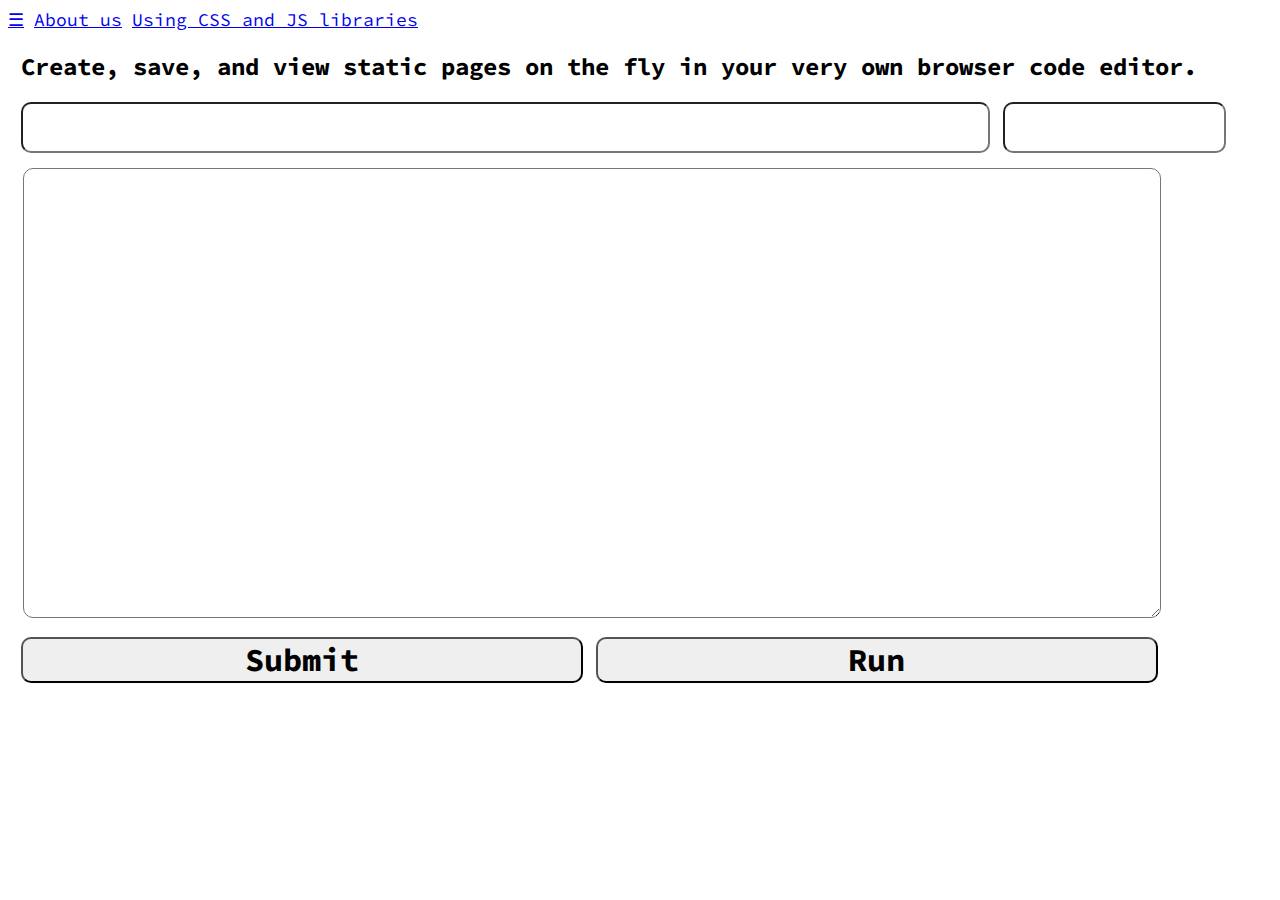
==== index.html @ d23c3039 "Almost done!" ====
<!DOCTYPE html>
<html lang="en">

<head>
    <meta charset="UTF-8">
    <meta name="viewport" content="width=device-width, initial-scale=1.0">
    <title>CodeMode &middot; HTML paradise!</title>
    <link rel="shortcut icon" href="favicon.png" type="image/x-icon">
    <link rel="stylesheet" href="https://nispar2009.github.io/spectrum-stylr-beta/dark.css">
    <link rel="stylesheet" href="style.css">
    <link rel="preconnect" href="https://fonts.googleapis.com">
    <link rel="preconnect" href="https://fonts.gstatic.com" crossorigin>
    <link href="https://fonts.googleapis.com/css2?family=Cabin+Sketch&family=Source+Code+Pro:wght@300&display=swap"
        rel="stylesheet">
    <script src="script.js"></script>
    <script src="https://nispar2009.github.io/spectrum_stylr/Spectrum.js"></script>
</head>

<body onload="loadFiles()" onkeydown="esc()">
    <div id="desktop">
        <div id="page"></div>
        <div id="sidebar">
            <table class="table" id="files"></table>
        </div>
        <header>
            <div class="nav nav-desktop">
                <a href="#" id="hamburger" class="nav-desktop-item nav-desktop-link"
                    onclick="toggleSidebar()">&#9776;</a>
                <a href="https://nispar2009.github.io" class="nav-desktop-item nav-desktop-link">About us</a>
                <a href="https://nispar2009.github.io/spectrum_stylr/docsHome.html"
                    class="nav-desktop-item nav-desktop-link">Using CSS and JS libraries</a>
            </div>
        </header>

        <h2 class="heading">Create, save, and view static pages on the fly in your very own browser code editor.</h2>
        <input type="text" id="filename" class="form"><input type="text" class="form" id="html" value=".html" readonly>
        <textarea class="form" id="code" spellcheck="false"></textarea>
        <br>
        <button class="btn btn-info" onclick="update()">Submit</button><button class="btn btn-info"
            onclick="run()">Run</button>
    </div>
    <div id="mobile">
        <h3>CodeMode is not available on mobile devices.</h3><h2>Please continue on a desktop.</h2>
    </div>
</body>

</html>
---- style.css ----
* {
    font-family: 'Source Code Pro', monospace;
}

.desktop {
    height: 100%;
    width: 100%;
}

#hamburger {
    z-index: 1000;
}

.nav-desktop {
    z-index: -1;
}

.nav-desktop-link {
    font-size: large;
}

.form {
    color: white;
}

#filename {
    width: 74%;
    border-radius: 10px;
    margin-right: 1%;
    margin-left: 1%;
    padding: 15px;
}

#html {
    width: 15%;
    border-radius: 10px;
    padding: 15px;
}

#code {
    margin: 15px;
    width: 90%;
    height: 50vh !important;
    padding: 15px;
    box-sizing: border-box;
    border-radius: 10px;
}

body {
    box-sizing: border-box;
}

button.btn {
    font-weight: bold;
}

button.btn.btn-info {
    margin-left: 1%;
    width: 44.5%;
    font-size: xx-large;
    border-radius: 10px;
}

h2.heading {
    margin-left: 1%;
}

#sidebar {
    height: 100%;
    width: 0;
    left: 0;
    position: fixed;
    z-index: 100;
    background-color: black;
    transition-duration: 0.5s;
    overflow-x: hidden;
    overflow-y: auto;
    padding-top: 100px;
}

#files {
    margin-left: 1%;
    width: 98%;
}

#files tr th {
    color: white !important;
}

#page {
    background-color: white;
    z-index: 10000000;
    display: none;
    height: 100%;
    width: 100%;
    position: fixed;
    top: 0;
    left: 0;
    color: black;
    overflow: auto;
}

#mobile {
    text-align: center;
    display: none;
}

@media only screen and (max-width: 1024px) {
    #desktop {
        display: none;
    }

    #mobile {
        display: block;
    }
}
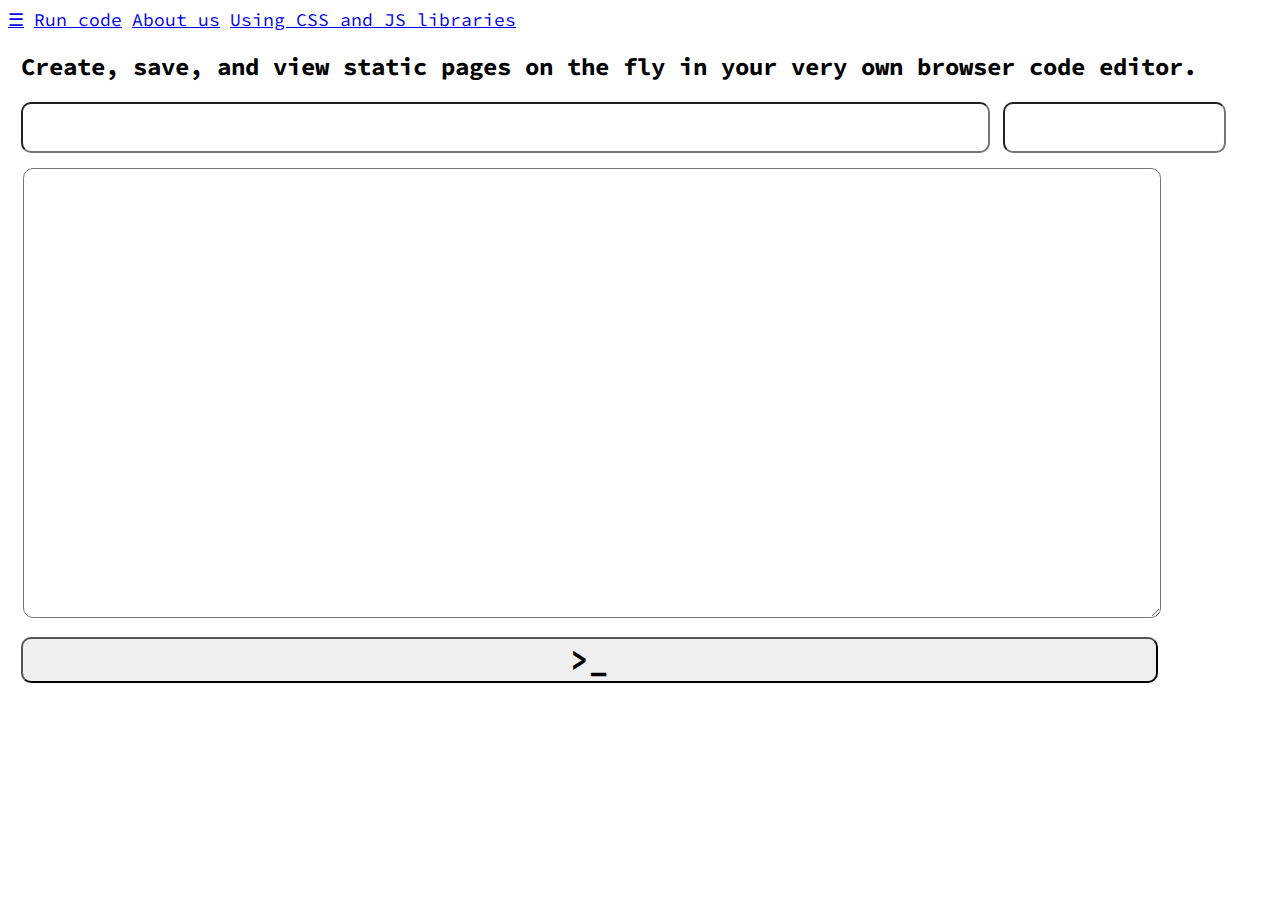
==== commit 23702ec7: "A-a-a-and... done!" ====
--- a/index.html
+++ b/index.html
@@ -18,7 +18,6 @@
 
 <body onload="loadFiles()" onkeydown="esc()">
     <div id="desktop">
-        <div id="page"></div>
         <div id="sidebar">
             <table class="table" id="files"></table>
         </div>
@@ -26,6 +25,7 @@
             <div class="nav nav-desktop">
                 <a href="#" id="hamburger" class="nav-desktop-item nav-desktop-link"
                     onclick="toggleSidebar()">&#9776;</a>
+                <a href="run.html" target="_blank" class="nav-desktop-item nav-desktop-link">Run code</a>
                 <a href="https://nispar2009.github.io" class="nav-desktop-item nav-desktop-link">About us</a>
                 <a href="https://nispar2009.github.io/spectrum_stylr/docsHome.html"
                     class="nav-desktop-item nav-desktop-link">Using CSS and JS libraries</a>
@@ -34,13 +34,14 @@
 
         <h2 class="heading">Create, save, and view static pages on the fly in your very own browser code editor.</h2>
         <input type="text" id="filename" class="form"><input type="text" class="form" id="html" value=".html" readonly>
+        <br>
         <textarea class="form" id="code" spellcheck="false"></textarea>
         <br>
-        <button class="btn btn-info" onclick="update()">Submit</button><button class="btn btn-info"
-            onclick="run()">Run</button>
+        <button class="btn btn-info" onclick="update()">>_</button>
     </div>
     <div id="mobile">
-        <h3>CodeMode is not available on mobile devices.</h3><h2>Please continue on a desktop.</h2>
+        <h3>CodeMode is not available on mobile devices.</h3>
+        <h2>Please continue on a desktop.</h2>
     </div>
 </body>
 
--- a/style.css
+++ b/style.css
@@ -50,13 +50,14 @@
     box-sizing: border-box;
 }
 
-button.btn {
+.btn {
     font-weight: bold;
+    border-radius: 10px;
 }
 
-button.btn.btn-info {
+.btn.btn-info {
     margin-left: 1%;
-    width: 44.5%;
+    width: 90%;
     font-size: xx-large;
     border-radius: 10px;
 }
@@ -87,17 +88,13 @@
     color: white !important;
 }
 
-#page {
-    background-color: white;
-    z-index: 10000000;
-    display: none;
-    height: 100%;
+#files tr td .btn {
     width: 100%;
-    position: fixed;
-    top: 0;
-    left: 0;
-    color: black;
-    overflow: auto;
+}
+
+#files tr td,
+#files tr th {
+    border: 1px solid grey;
 }
 
 #mobile {
